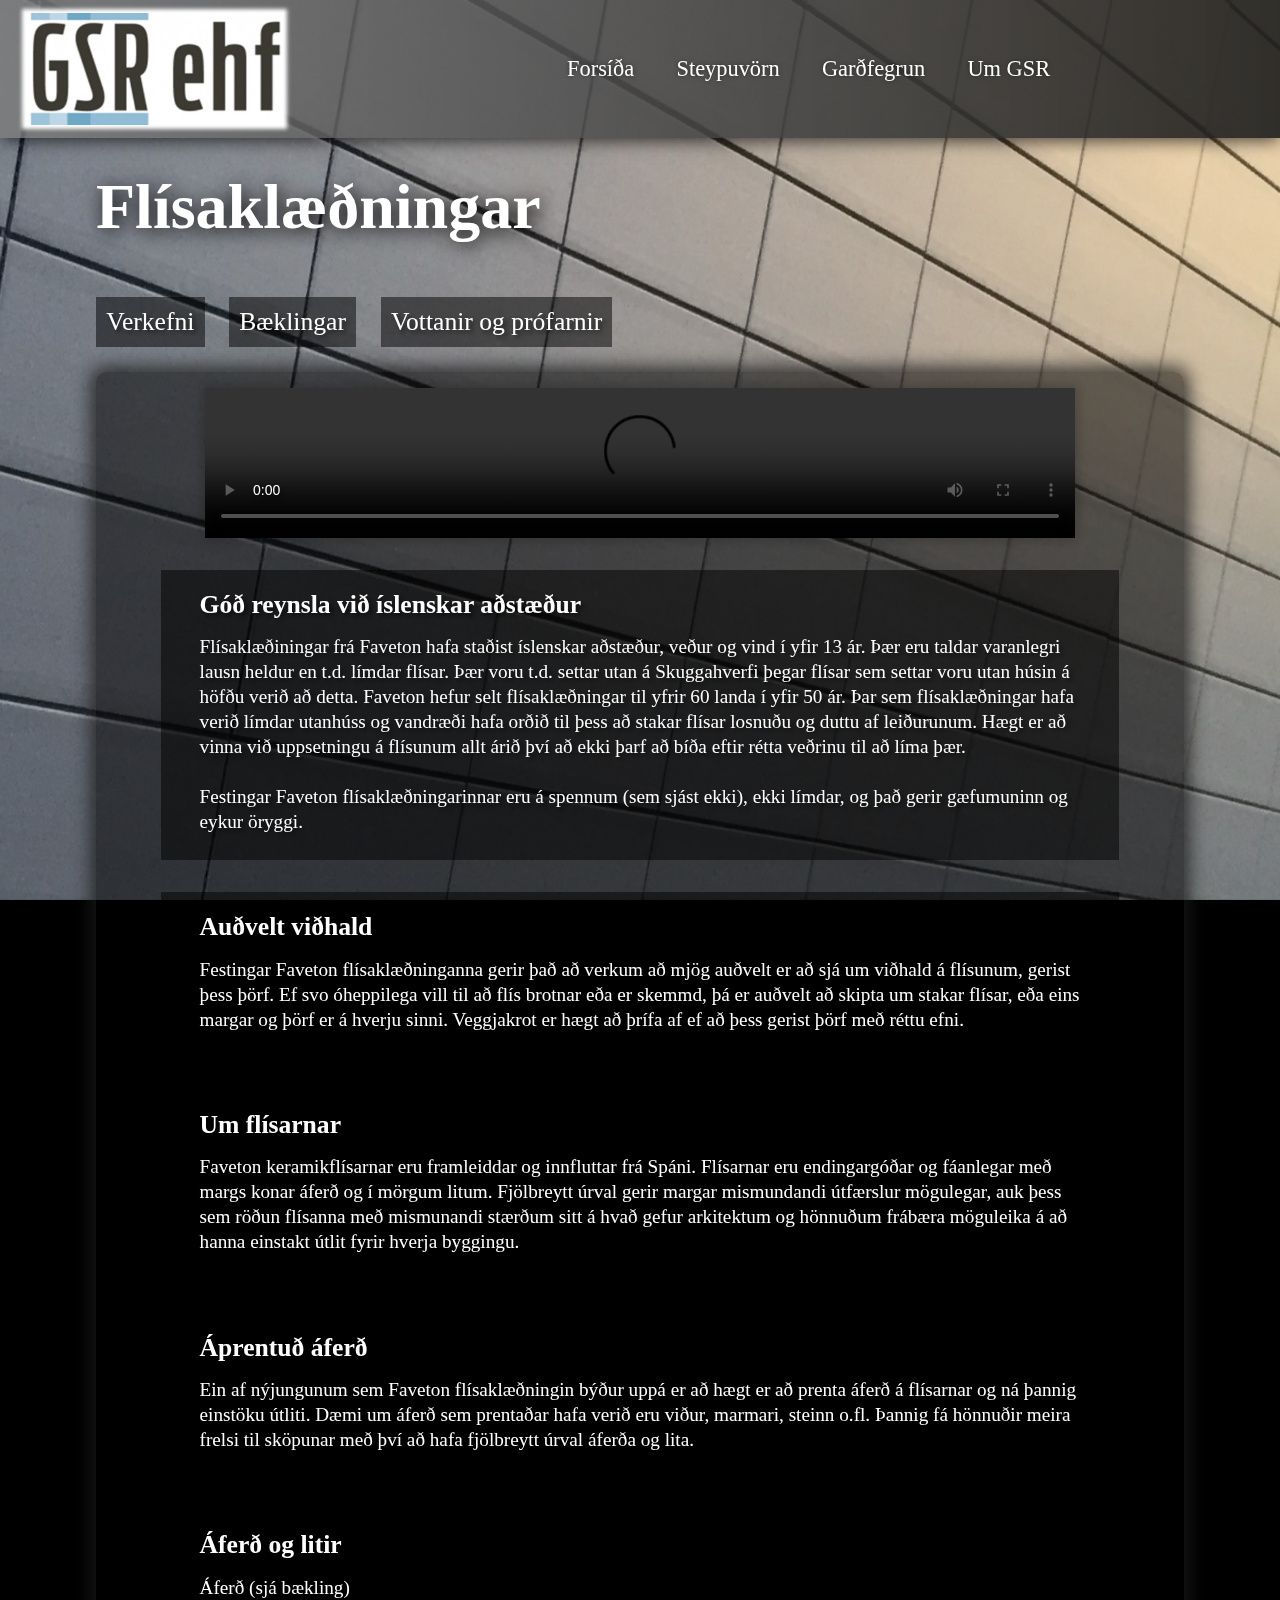
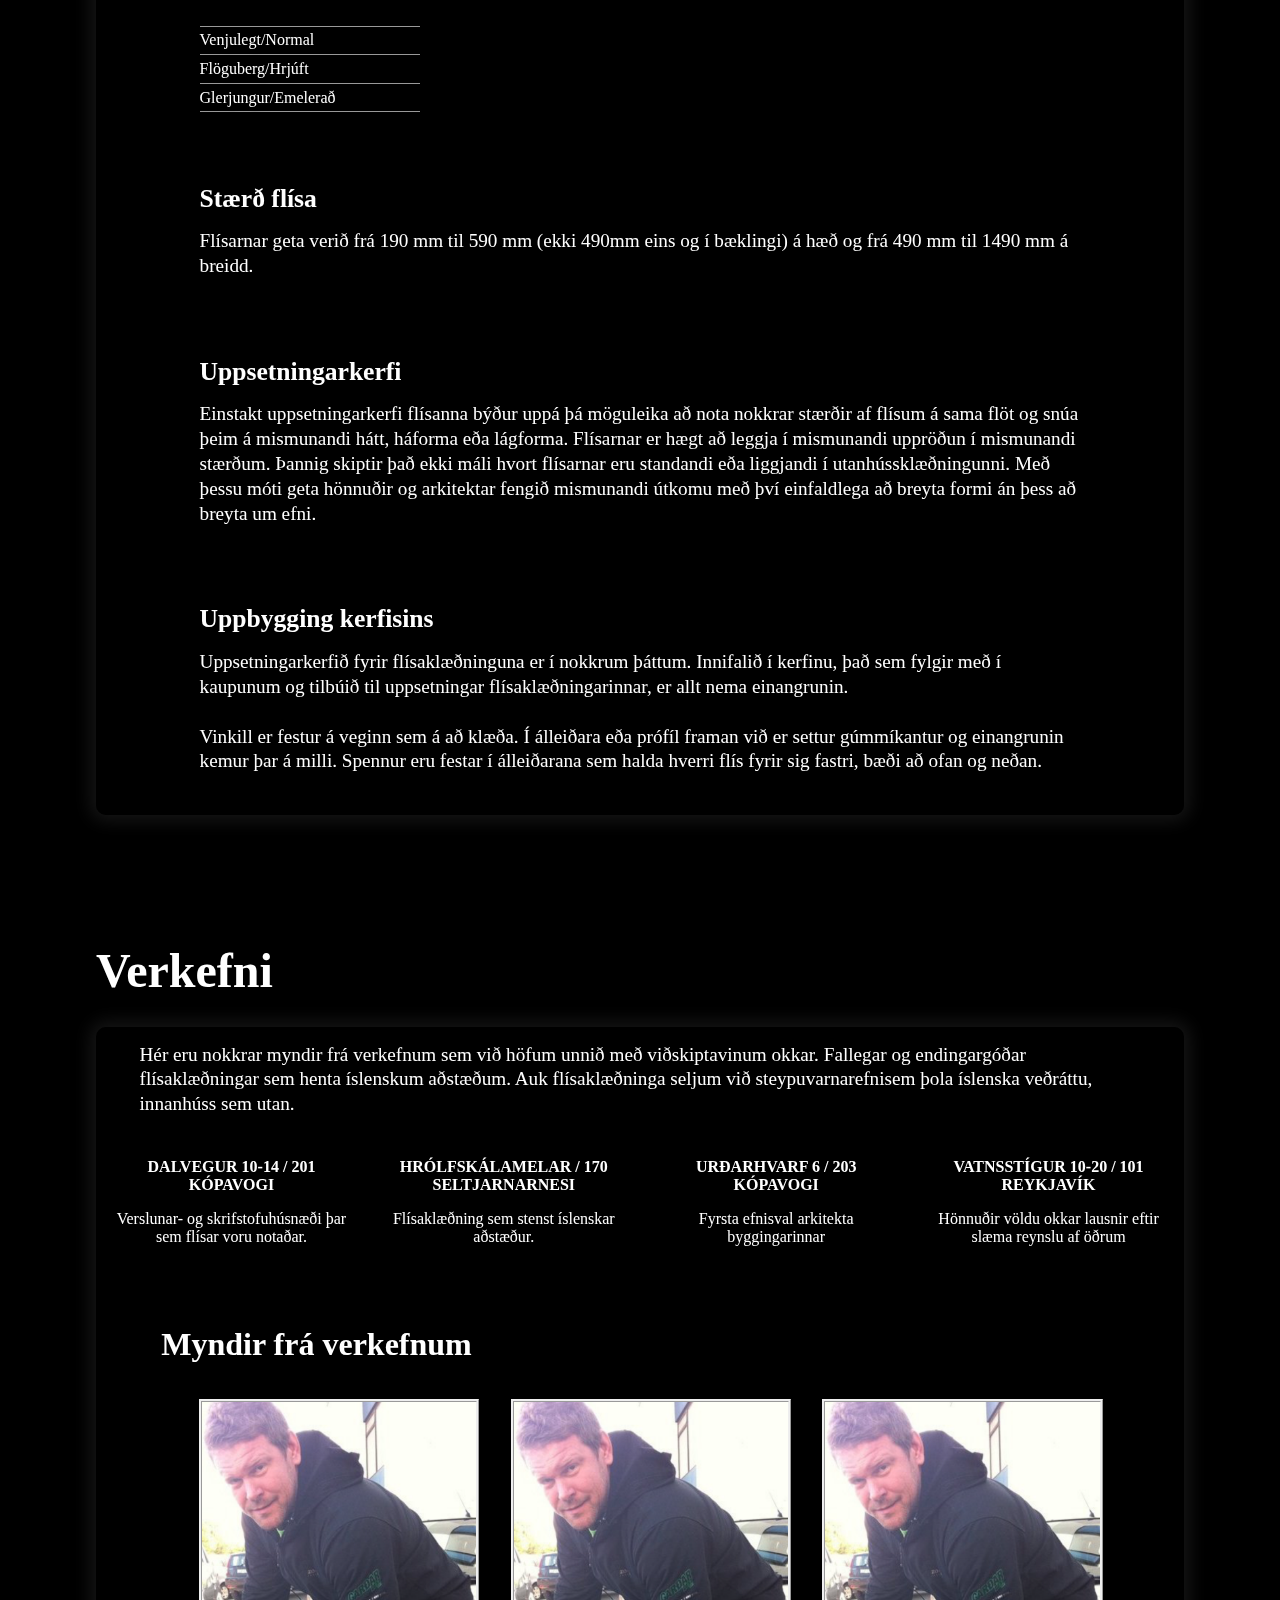
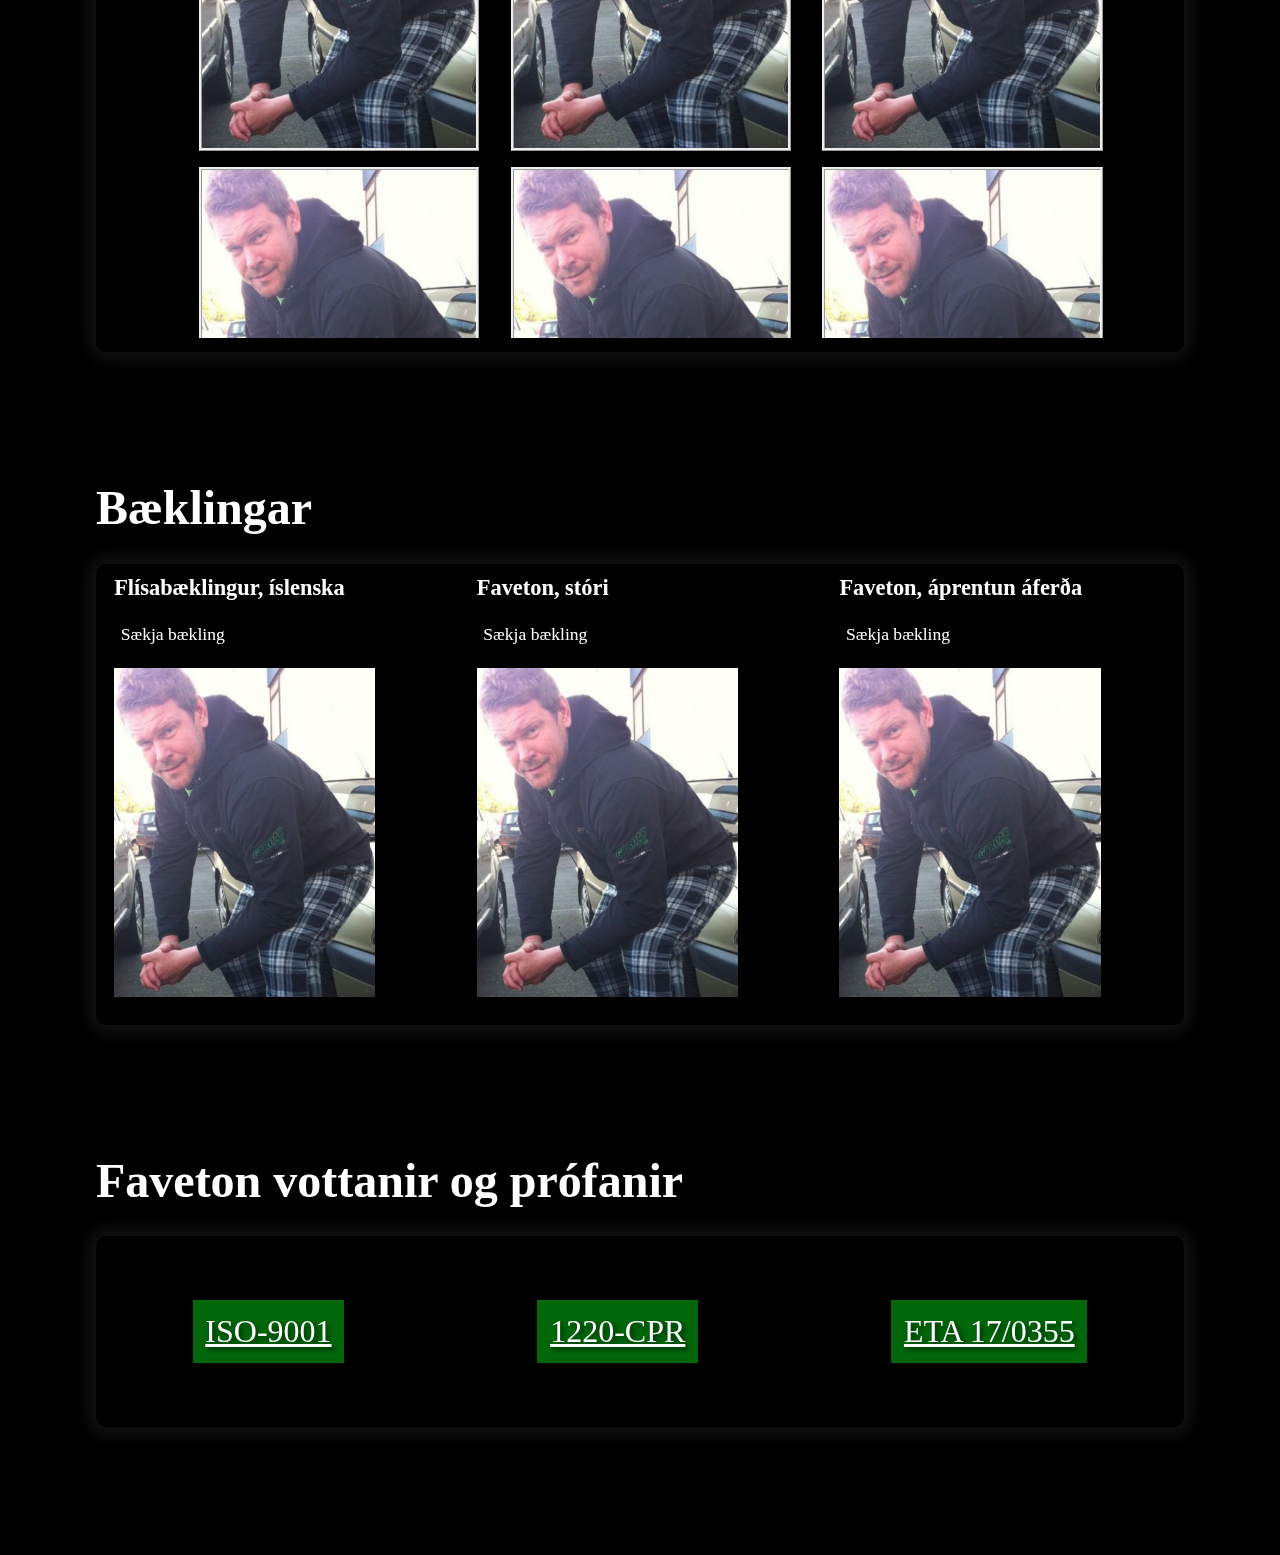
==== flisaklaedningar/index.html @ 6b1916c2 "síða-v0.95" ====
<!DOCTYPE html>
<html lang="en">
  <head>
    <meta charset="UTF-8">
    <meta http-equiv="X-UA-Compatible" content="IE=edge">
    <meta name="viewport" content="width=device-width, initial-scale=1.0">
    <title>Flísaklæðningar</title>
    <link rel="stylesheet" href="/indexstyle.css" type="text/css" />
    <link rel="stylesheet" href="/flisaklaedningar/flisaklaedningarstyle.css" type="text/css" />
  </head>
  <body>
    <img id="bakgrunnur" src="/myndir/flísaklæðning-bakgrunnur.jpg" alt=""/>
    <section id="efristika">
      <a href="/" id="myndahlekkur"><img src="/myndir/gsr-merki.jpg" id="gsrmerki" alt="gsr merki" /></a>
      <nav id="hlekkar">
        <a href="/" class="hlekkarforsíða">Forsíða</a>
        <a href="/steypuvorn" class="hlekkarforsíða">Steypuvörn</a>
        <a href="/gardfegrun" class="hlekkarforsíða">Garðfegrun</a>
        <a href="/umgsr" class="hlekkarforsíða">Um GSR</a>
      </nav>
    </section>
    <h1 class="aðalfyrirsögn">Flísaklæðningar</h1>
    <nav id="aðalhlekkar">
      <a href="#flísaklæðningar-verkefni-fyrirsögn" class="hlekkar">Verkefni</a>
      <a href="#flísaklæðningar-bæklingar-fyrirsögn" class="hlekkar">Bæklingar</a>
      <a href="#flísaklæðningar-vottanirogprófanir-fyrirsögn" class="hlekkar">Vottanir og prófarnir</a>
    </nav>
    <section id="flísaklæðningar-almennt" class="hluti">
        <video controls src="/myndir/WIN_20220330_12_47_52_Pro.mp4" alt="myndband" id="myndband-flísaklæðningar-almennt"></video>
        <div class="fyrirsögnogtexti">
          <h3 class="aukafyrirsögn">Góð reynsla við íslenskar aðstæður</h3>
          <p class="textar">Flísaklæðiningar frá Faveton hafa staðist íslenskar aðstæður, veður og vind í yfir 13 ár. Þær eru taldar varanlegri lausn heldur en t.d. límdar flísar. Þær voru t.d. settar utan á Skuggahverfi þegar flísar sem settar voru utan húsin á höfðu verið að detta. Faveton hefur selt flísaklæðningar til yfrir 60 landa í yfir 50 ár. Þar sem flísaklæðningar hafa verið límdar utanhúss og vandræði hafa orðið til þess að stakar flísar losnuðu og duttu af leiðurunum. Hægt er að vinna við uppsetningu á flísunum allt árið því að ekki þarf að bíða eftir rétta veðrinu til að líma þær.<br><br> Festingar Faveton flísaklæðningarinnar eru á spennum (sem sjást ekki), ekki límdar, og það gerir gæfumuninn og eykur
            öryggi.</p>
        </div>
        <div class="fyrirsögnogtexti">
          <h3 class="aukafyrirsögn">Auðvelt viðhald</h3>
          <p class="textar">Festingar Faveton flísaklæðninganna gerir það að verkum að mjög auðvelt er að sjá um viðhald á flísunum, gerist þess þörf. Ef svo óheppilega vill til að flís brotnar eða er skemmd, þá er auðvelt að skipta um stakar flísar, eða eins margar og þörf er á hverju sinni. Veggjakrot er hægt að þrífa af ef að þess gerist þörf með réttu efni.</p>
        </div>
        <div class="fyrirsögnogtexti">
          <h3 class="aukafyrirsögn">Um flísarnar</h3>
          <p class="textar">Faveton keramikflísarnar eru framleiddar og innfluttar frá Spáni. Flísarnar eru endingargóðar og fáanlegar með margs konar áferð og í mörgum litum. Fjölbreytt úrval gerir margar mismundandi útfærslur mögulegar, auk þess sem röðun flísanna með mismunandi stærðum sitt á hvað gefur arkitektum og hönnuðum frábæra möguleika á að hanna einstakt útlit fyrir hverja byggingu.</p>
        </div>
        <div class="fyrirsögnogtexti">
          <h3 class="aukafyrirsögn">Áprentuð áferð</h3>
          <p class="textar">Ein af nýjungunum sem Faveton flísaklæðningin býður uppá er að hægt er að prenta áferð á flísarnar og ná þannig einstöku útliti. Dæmi um áferð sem prentaðar hafa verið eru viður, marmari, steinn o.fl. Þannig fá hönnuðir meira frelsi til sköpunar með því að hafa fjölbreytt úrval áferða og lita.</p>
        </div>
        <div class="fyrirsögnogtexti">
          <h3 class="aukafyrirsögn">Áferð og litir</h3>
          <p class="textar">Áferð (sjá bækling)</p>
          <ul>
            <li>Venjulegt/Normal</li>
            <li>Flöguberg/Hrjúft</li>
            <li>Glerjungur/Emelerað</li>
          </ul>
        </div>
        <div class="fyrirsögnogtexti">
          <h3 class="aukafyrirsögn">Stærð flísa</h3>
          <p class="textar">Flísarnar geta verið frá 190 mm til 590 mm (ekki 490mm eins og í bæklingi) á hæð og frá 490 mm til 1490 mm á breidd.</p>
        </div>
        <div class="fyrirsögnogtexti">
          <h3 class="aukafyrirsögn">Uppsetningarkerfi</h3>
          <p class="textar">Einstakt uppsetningarkerfi flísanna býður uppá þá möguleika að nota nokkrar stærðir af flísum á sama flöt og snúa þeim á mismunandi hátt, háforma eða lágforma. Flísarnar er hægt að leggja í mismunandi uppröðun í mismunandi stærðum. Þannig skiptir það ekki máli hvort flísarnar eru standandi eða liggjandi í utanhússklæðningunni. Með þessu móti geta hönnuðir og arkitektar fengið mismunandi útkomu með því einfaldlega að breyta formi án þess að breyta um efni.</p>
        </div>
        <div class="fyrirsögnogtexti">
          <h3 class="aukafyrirsögn">Uppbygging kerfisins</h3>
          <p class="textar">Uppsetningarkerfið fyrir flísaklæðninguna er í nokkrum þáttum. Innifalið í kerfinu, það sem fylgir með í kaupunum og tilbúið til uppsetningar flísaklæðningarinnar, er allt nema einangrunin.
            <br><br>
            Vinkill er festur á veginn sem á að klæða. Í álleiðara eða prófíl framan við er settur gúmmíkantur og einangrunin kemur þar á milli. Spennur eru festar í álleiðarana sem halda hverri flís fyrir sig fastri, bæði að ofan og neðan.</p>
        </div>
            
          </section>
          <h2 class="fyrirsögnhluta" id="flísaklæðningar-verkefni-fyrirsögn">Verkefni</h2>
          <section id="flísaklæðningar-verkefni" class="hluti">
            <p class="textar">Hér eru nokkrar myndir frá verkefnum sem við höfum unnið með viðskiptavinum okkar. Fallegar og endingargóðar flísaklæðningar sem henta íslenskum aðstæðum. Auk flísaklæðninga seljum við steypuvarnarefnisem þola íslenska veðráttu, innanhúss sem utan.</p>
            <div id="listiyfirverkefni">
              <div class="eittverkefni">
                <img src="/myndir/steypuvorn_forsida.jpg" class="eittverkefni-mynd ítanleg" alt=""/>
                <h4 class="eittverkefni-nafn">DALVEGUR 10-14 / 201 KÓPAVOGI</h4>
                <p class="eittverkefni-texti">Verslunar- og skrifstofuhúsnæði þar sem flísar voru notaðar.</p>
              </div>
              <div class="eittverkefni">
                <img src="/myndir/steypuvorn_forsida.jpg" class="eittverkefni-mynd ítanleg" alt="" />
                <h4 class="eittverkefni-nafn">HRÓLFSKÁLAMELAR / 170 SELTJARNARNESI</h4>
                <p class="eittverkefni-texti">Flísaklæðning sem stenst íslenskar aðstæður.</p>
              </div>
              <div class="eittverkefni">
                <img src="/myndir/steypuvorn_forsida.jpg" class="eittverkefni-mynd ítanleg" alt="" />
                <h4 class="eittverkefni-nafn">URÐARHVARF 6 / 203 KÓPAVOGI</h4>
                <p class="eittverkefni-texti">Fyrsta efnisval arkitekta byggingarinnar</p>
              </div>
              <div class="eittverkefni">
                <img src="/myndir/steypuvorn_forsida.jpg" class="eittverkefni-mynd ítanleg" alt="" />
                <h4 class="eittverkefni-nafn">VATNSSTÍGUR 10-20 / 101 REYKJAVÍK</h4>
                <p class="eittverkefni-texti">Hönnuðir völdu okkar lausnir eftir slæma reynslu af öðrum</p>
              </div>
      </div>
    </div>
    <h3 id="verkefni-myndir-fyrirsögn">Myndir frá verkefnum</h3>
    <div id="verkefni-myndir">
      <img class="verkefni-myndir-mynd ítanleg" src="/myndir/baddiboi.png" alt=""/>
      <img class="verkefni-myndir-mynd ítanleg" src="/myndir/baddiboi.png" alt="" />
      <img class="verkefni-myndir-mynd ítanleg" src="/myndir/baddiboi.png" alt="" />
      <img class="verkefni-myndir-mynd ítanleg" src="/myndir/baddiboi.png" alt="" />
      <img class="verkefni-myndir-mynd ítanleg" src="/myndir/baddiboi.png" alt="" />
      <img class="verkefni-myndir-mynd ítanleg" src="/myndir/baddiboi.png" alt="" />
      <img class="verkefni-myndir-mynd ítanleg" src="/myndir/baddiboi.png" alt="" />
      <img class="verkefni-myndir-mynd ítanleg" src="/myndir/baddiboi.png" alt="" />
      <img class="verkefni-myndir-mynd ítanleg" src="/myndir/baddiboi.png" alt="" />
      <img class="verkefni-myndir-mynd ítanleg" src="/myndir/baddiboi.png" alt="" />
      <img class="verkefni-myndir-mynd ítanleg" src="/myndir/baddiboi.png" alt="" />
      <img class="verkefni-myndir-mynd ítanleg" src="/myndir/baddiboi.png" alt="" />
      <img class="verkefni-myndir-mynd ítanleg" src="/myndir/baddiboi.png" alt="" />
      <img class="verkefni-myndir-mynd ítanleg" src="/myndir/baddiboi.png" alt="" />
      <img class="verkefni-myndir-mynd ítanleg" src="/myndir/baddiboi.png" alt="" />
    </div>
  </section>
  <h2 class="fyrirsögnhluta" id="flísaklæðningar-bæklingar-fyrirsögn">Bæklingar</h2>
  <section id="bæklingar" class="hluti">
      <div class="bæklingur">
        <h5 class="bæklingur-fyrirsögn">Flísabæklingur, íslenska</h5>
        <a class="bæklingur-hlekkur" href="/pdfskjol/GSR_Baeklingur_Flisaklaedning_islenska.pdf">Sækja bækling</a>
        <img class="bæklingur-mynd" src="/myndir/baddiboi.png" alt=""/>
      </div>
      <div class="bæklingur">
        <h5 class="bæklingur-fyrirsögn">Faveton, stóri</h5>
        <a class="bæklingur-hlekkur" href="/pdfskjol/GSR_Baeklingur_FAVETON_stori.pdf">Sækja bækling</a>
        <img class="bæklingur-mynd" src="/myndir/baddiboi.png" alt="" />
      </div>
      <div class="bæklingur">
        <h5 class="bæklingur-fyrirsögn">Faveton, áprentun áferða</h5>
        <a class="bæklingur-hlekkur" href="/pdfskjol/GSR_Baeklingur_FAVETON_aprentunaferda.pdf">Sækja bækling</a>
        <img class="bæklingur-mynd" src="/myndir/baddiboi.png" alt="" />
      </div>
  </section>
  <h3 class="fyrirsögnhluta" id="flísaklæðningar-vottanirogprófanir-fyrirsögn">Faveton vottanir og prófanir</h3>
  <section id="flísaklæðningar-vottanirogprófanir" class="hluti">
    <a class="flísaklæðningar-vottanirogprófanir-hlekkur" href="/pdfskjol/Faveton-vottanirogprofanir-ISO-9001.pdf">ISO-9001</a>
    <a class="flísaklæðningar-vottanirogprófanir-hlekkur" href="/pdfskjol/Faveton-vottanirogprofanir-1220-CPR.pdf">1220-CPR</a>
    <a class="flísaklæðningar-vottanirogprófanir-hlekkur" href="/pdfskjol/Faveton-vottanirogprofanir-ETA17-0355.pdf">ETA 17/0355</a>
  </section>
  <div id="modal">
    <img src="/myndir/baddiboi.png" id="modalmynd" alt=""/>
    <div id="lokamodal">X</div>
  </div>
  <script src="/opnamynd.js"></script>
</body>
</html>
---- indexstyle.css ----
* {
  margin: 0;
  padding: 0;
  box-sizing: border-box;
  font-family: Georgia, 'Times New Roman', Times, serif;
  color: white;
  text-shadow: 3px 3px 5px rgba(0, 0, 0, 0.6);
  font-size: calc(100vw/80);
}

::-webkit-scrollbar {
  width: 7px;
}

::-webkit-scrollbar-track {
  background-color: rgba(132, 132, 132, 0);
}

::-webkit-scrollbar-thumb {
  background-color: rgba(86, 86, 86, 0.8);
  border-radius: 4px;
  /* box-shadow: 0px 0px 10px 3px black; */
  /* border: 1px solid black; */
}

::-webkit-scrollbar-thumb:hover {
  background-color: rgba(143, 143, 143, 0.8);
}

body {
  display: flex;
  flex-direction: column;
  align-items: center;
  background-color: black;
}

a {
  text-decoration: none;
}

ul {
  list-style: none;
  width: 23%;
  font-size: 1.2em;
  margin: 0.5em 0 1em 4%;
}

ul:last-of-type {
  border-bottom: 1px rgba(255,255,255,0.6) solid;
}

li {
  border-top: 1px rgba(255, 255, 255, 0.6) solid;
  padding: 0.3em 0;
}

.fyrirsögnhluta {
  font-size: 3em;
  align-self: flex-start;
  margin: 0 0 0.6em 7.5%;
}

/* hafa búblu utan um kvern kafla, þ.e.a.s. að undir kverjum kafla er aðeins annar litur en bakgrunnur body, svona kassi með mjúk horn */

#efristika {
  display: flex;
  position: relative;
  top: 0;
  left: 0;
  width: 100%;
  /* height: calc(100vw/100vh * 4px); */
  height: fit-content;
  box-shadow: 0px 3px 17px -1px rgba(0,0,0,0.75);
  justify-content: space-between;
  align-items: center;
  background-image: linear-gradient(to right, rgba(122, 122, 122, 0.8), rgba(28, 28, 28, 0.9));
}

.efristika-forsíða {
  background-image: linear-gradient(to right, rgba(255, 255, 255, 1), rgba(28, 28, 28, 0.7))
}

.hlekkar {
  background-color: rgba(0, 0, 0, 0.5);
  font-size: 1.6em;
  margin-right: 2%;
  padding: 1%;
  transition-duration: 0.4s;
}

.hlekkar:hover {
  background-color: rgba(0, 0, 0, 0.7);
}

#myndahlekkur {
  height: 96%;
  margin: 1% 0 1% 2%;
  display: flex;
  align-items: center;
}

#gsrmerki {
  height: 7em;
  box-shadow: 0 0 4px 4px white;
}


#hlekkar {
  margin-right: 4%;
  width: 55%;
  display: flex;
}

.hlekkarforsíða {
  margin-left: 6%;
  font-size: 1.4em;
  cursor: pointer;
  transition-duration: 0.4s;
  color: white;
  text-shadow: 0px 0px 4px rgba(0, 0, 0, 0.5);
}

@media screen and (max-width: 900px) {
  * {
    font-size: calc(1.2 * 100vw/80);
  }
  
  #gsrmerki {
    height: 9em;
  }

  #hlekkar {
    width: 65%;
  }

  .hlekkarforsíða {
    font-size: 1.4em;
  }
}

@media screen and (max-width: 500px) {
  #hlekkar {
    flex-direction: column;
    margin: 1em 0 1em 20%;
    
  }

  .hlekkarforsíða {
    font-size: 2em;
    margin: 0.2em 0;
  }
}

.hlekkarforsíða:hover {
  text-decoration: underline;
}

.hlekkarforsíða:active {
  color: white;
}

#myndabandskassi {
  width: 100%;
}

video {
  width: 100%;
  margin-bottom: 0;
  border: none;
  margin-bottom: -4px;
  z-index: -10;
}

#textakassi-myndband {
  position: absolute;
  top: 50%;
  left: 30%;
  width: 40%;
  text-align: center;
  z-index: 300;
  color: white;
  text-shadow: 1px 1px black;
}

#fyrirsögn-myndband {
  font-size: 7em;
}

#lesmál-myndband {
  font-size: 3em;
}

.forsíðuhlutar {
  width: 100%;
  height: 80vh;
  display: flex;
}

.myndirforsíðuhluta {
  width: 50%;
  height: 100%;
}

.forsíðuhluti-textakassi {
  width: 50%;
  height: 100%;
  /* display: flex;
  flex-direction:column;
  align-items: center;
  justify-content: center; */
  background-repeat: no-repeat;
  background-size: cover;
  -webkit-background-size: cover;
  -moz-background-size: cover;
  -o-background-size: cover;
  transition-duration: 0.4s;
}

.forsíðuhluti-textakassi-hægri:hover {
  transform: scale(1.04);
  margin-left: -1%;
}

.forsíðuhluti-textakassi-vinstri:hover {
  transform: scale(1.04);
}

.forsíðuhluti-yfirmynd {
  width: 100%;
  height: 100%;
  display: flex;
  flex-direction:column;
  align-items: center;
  justify-content: center;
  background-color: rgba(40, 40, 40, 0.85);
}

#flísatextakassi {
  background-image: url(/myndir/flisarklaedning_forsida.jpg);
  /* background-image: url(/myndir/101_RVK_Vatnsstigur42.jpg); */
}

#steyputextakassi {
  /* background-image: url(/myndir/steypubakgrunnurnr2.jpg); */
  background-image: url(/myndir/steypuvorn_forsida.jpg);
}

#skrautsteinatextakassi {
  /* background-image: url(/myndir/skrautsteinabakgrunnur.jpg); */
  background-image: url(/myndir/skrautmol_forsida.jpg);
}

#jarðvegsgrindurtextakassi {
  /* background-image: url(/myndir/svarturbakgrunnur.jpg); */
  background-image: url(/myndir/jardvegsgrindur_forsida.jpg);
}

.forsíðuhluti-fyrirsögn {
  font-size: 3em;
  margin-bottom: 0.2em;
  color: white;
  text-shadow: 1px 1px black;
}

hr {
  width: 50%;
  border: none;
  box-shadow: 0px 0px 7px 0.7px rgb(255, 255, 255);
}

.forsíðuhluti-lesmál {
  width: 70%;
  margin-top: 1em;
  font-size: 1.4em;
  text-align: center;
  color: white;
  text-shadow: 1px 1px black;
}

footer {
  height: 20vh;
  width: 100%;
  background-image: linear-gradient(to right, rgba(37, 37, 37, 0.4), rgba(132, 131, 131, 0.8));
  display: flex;
  align-items: center;
}

#hafasamband {
  margin-left: 10%;
  color: white;
  font-size: 1.2em;
  text-shadow: 0 0 4px rgba(0,0,0,0.6);
}

.hluti {
  width: 85%;
  /* background-image: url(/myndir/mjögheillsteypubakgrunnur.jpg);
  background-repeat: no-repeat;
  background-size: cover; */
  background-color: rgba(0, 0, 0, 0.5);
  box-shadow: 0px 0px 17px 6px rgba(28, 28, 28, 0.75);
  border-radius: 10px;
  display: flex;
  flex-direction: column;
  margin-bottom: 8em;
}


.aukafyrirsögn {
  margin: 0.8em 4% 0.2em 4%;
  font-size: 1.6em;
}

.textar {
  margin: 0.8em 4% 1.3em 4%;
  font-size: 1.2em;
  line-height: 1.3em;
}

.fyrirsögnogtexti {
  background-color: rgba(0, 0, 0, 0.5);
  margin: 1em 6%;
}

.aðalfyrirsögn {
  align-self: flex-start;
  margin: 0.5em 0 0.5em 7.5%;
  font-size: 4em;
  text-shadow: 3px 3px 20px rgba(0, 0, 0, 1);
}

#bakgrunnur {
  position: fixed;
  top: 0;
  left: 0;
  width: 100vw;
  min-height: 100vh;
  z-index: -5;
}

#aðalhlekkar {
  align-self: flex-start;
  margin: 2em 0 1em 7.5%;
  width: 80%;
  height: 3em;
}

#bæklingar {
  flex-direction: row;
  justify-content: space-around;
  flex-wrap: wrap;
}

.bæklingur {
  width: 30%;
  margin: 0 0.5%; 
}

.bæklingur-fyrirsögn {
  font-size: 1.4em;
  margin: 0.5em 0 1.0em 0;
}

@media screen and (max-width: 900px) {
  .bæklingur {
    width: 30%;
  }
  
  .bæklingur-fyrirsögn {
    font-size: 1.2em;
  }


}

.bæklingur-hlekkur {
  background-color: rgba(0, 0, 0, 0.3);
  padding: 2%;
  margin: 3em 0;
  font-size: 1.1em;
  transition-duration: 0.4s;
}

.bæklingur-hlekkur:hover {
  transform: scale(1.1);
  background-color: rgba(0, 0, 0, 0.6);
}

.bæklingur-mynd {
  width: 80%;
  margin: 1.5em 0;
}

#listiyfirverkefni {
  display: flex;
  justify-content: space-between;
  margin-bottom: 4em;
}

.eittverkefni {
  width: 24.9%;
  display: flex;
  flex-direction: column;
  align-items: center;
  background-color: rgba(0, 0, 0, 0.5);
}

.eittverkefni3 {
  width: 33.2%;
  display: flex;
  flex-direction: column;
  align-items: center;
  background-color: rgba(0, 0, 0, 0.5);
}

.eittverkefni-mynd {
  width: 100%;
  transition-duration: 0.4s;
}

.eittverkefni-mynd:hover {
  transform: scale(1.1);
  cursor: pointer;
}

.eittverkefni-nafn {
  text-align: center;
  width: 90%;
  margin: 1em 0;
}

.eittverkefni-texti {
  text-align: center;
  width: 90%;
  margin-bottom: 1em;
}

#verkefni-myndir-fyrirsögn {
  font-size: 2em;
  margin-left: 6%;
}

#verkefni-myndir {
  background-color: rgba(0, 0, 0, 0.5);
  height: 35em;
  width: 90%;
  margin: 0.9em 6%;
  padding: 2%;
  overflow-y: scroll;
  overflow-x: hidden;
  display: flex;
  flex-wrap: wrap;
  justify-content: space-around;
}

.verkefni-myndir-mynd {
  width: 30%;
  margin-bottom: 1em;
  border: ridge;
}

.verkefni-myndir-mynd:hover {
  cursor: pointer;
}

#modal {
  visibility:hidden;
  position: fixed;
  top: 0;
  left: 0;
  height: 100vh;
  width: 100vw;
  display: flex;
  justify-content: center;
  align-items: center;
  background-color: rgba(0, 0, 0, 0.7);
  z-index: 99;
}

#modalmynd {
  max-width: 90%;
  max-height: 90%;
}

#lokamodal {
  position:absolute;
  top: 0.5em;
  right: 1em;
  background-color: red;
  padding: 1%;
  font-size: 1.4em;
  cursor: pointer;
}

@media screen and (max-width: 650px) {
  #lokamodal {
    font-size: 2em;
  }
}
---- flisaklaedningar/flisaklaedningarstyle.css ----
#myndband-flísaklæðningar-almennt {
  width: 80%;
  z-index: 2;
  align-self: center;
  margin: 1em 0;
  box-shadow: 0px 0px 10px 3px rgba(0, 0, 0, 0.2);
}

#flísaklæðningar-vottanirogprófanir {
  display: flex;
  flex-direction: row;
  justify-content: space-around;
}

.flísaklæðningar-vottanirogprófanir-hlekkur {
  background-color: rgba(3, 172, 19, 0.6);
  font-size: 2em;
  padding: 0.4em;
  margin: 2em 0;
  text-decoration: underline;
}

.flísaklæðningar-vottanirogprófanir-hlekkur:hover {
  background-color: rgba(3, 172, 19, 0.9);
}
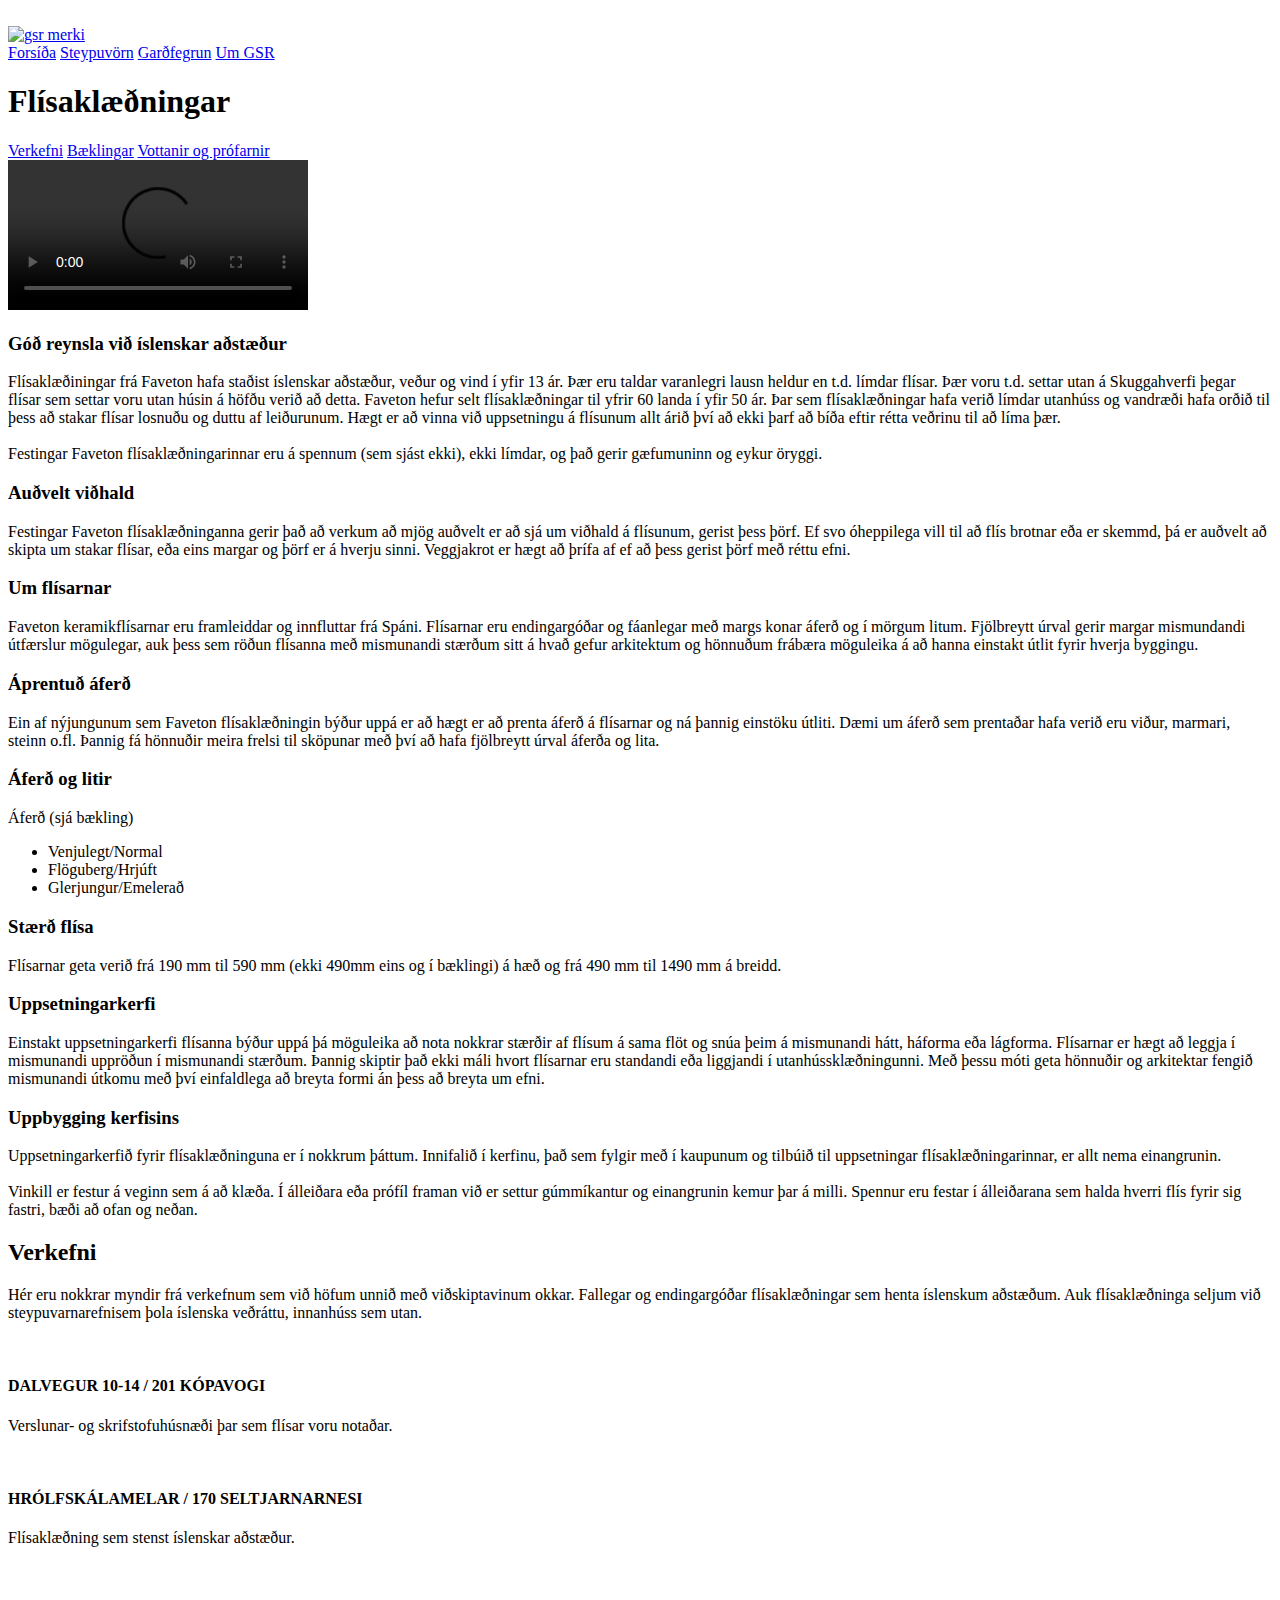
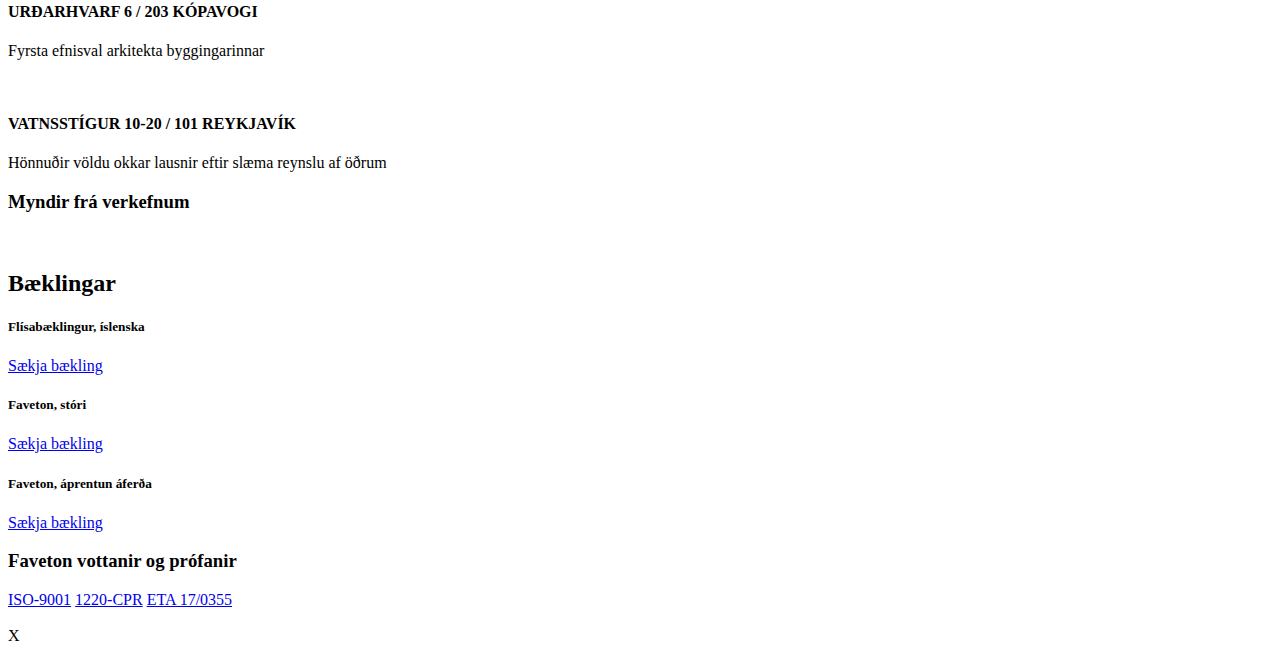
==== commit 3b51eb90: "Update index.html" ====
--- a/flisaklaedningar/index.html
+++ b/flisaklaedningar/index.html
@@ -5,18 +5,18 @@
     <meta http-equiv="X-UA-Compatible" content="IE=edge">
     <meta name="viewport" content="width=device-width, initial-scale=1.0">
     <title>Flísaklæðningar</title>
-    <link rel="stylesheet" href="/indexstyle.css" type="text/css" />
-    <link rel="stylesheet" href="/flisaklaedningar/flisaklaedningarstyle.css" type="text/css" />
+    <link rel="stylesheet" href="/gsr/indexstyle.css" type="text/css" />
+    <link rel="stylesheet" href="/gsr/flisaklaedningar/flisaklaedningarstyle.css" type="text/css" />
   </head>
   <body>
-    <img id="bakgrunnur" src="/myndir/flísaklæðning-bakgrunnur.jpg" alt=""/>
+    <img id="bakgrunnur" src="/gsr/myndir/flísaklæðning-bakgrunnur.jpg" alt=""/>
     <section id="efristika">
-      <a href="/" id="myndahlekkur"><img src="/myndir/gsr-merki.jpg" id="gsrmerki" alt="gsr merki" /></a>
+      <a href="/" id="myndahlekkur"><img src="/gsr/myndir/gsr-merki.jpg" id="gsrmerki" alt="gsr merki" /></a>
       <nav id="hlekkar">
-        <a href="/" class="hlekkarforsíða">Forsíða</a>
-        <a href="/steypuvorn" class="hlekkarforsíða">Steypuvörn</a>
-        <a href="/gardfegrun" class="hlekkarforsíða">Garðfegrun</a>
-        <a href="/umgsr" class="hlekkarforsíða">Um GSR</a>
+        <a href="/gsr" class="hlekkarforsíða">Forsíða</a>
+        <a href="/gsr/steypuvorn" class="hlekkarforsíða">Steypuvörn</a>
+        <a href="/gsr/gardfegrun" class="hlekkarforsíða">Garðfegrun</a>
+        <a href="/gsr/umgsr" class="hlekkarforsíða">Um GSR</a>
       </nav>
     </section>
     <h1 class="aðalfyrirsögn">Flísaklæðningar</h1>
@@ -26,7 +26,7 @@
       <a href="#flísaklæðningar-vottanirogprófanir-fyrirsögn" class="hlekkar">Vottanir og prófarnir</a>
     </nav>
     <section id="flísaklæðningar-almennt" class="hluti">
-        <video controls src="/myndir/WIN_20220330_12_47_52_Pro.mp4" alt="myndband" id="myndband-flísaklæðningar-almennt"></video>
+        <video controls src="/gsr/myndir/WIN_20220330_12_47_52_Pro.mp4" alt="myndband" id="myndband-flísaklæðningar-almennt"></video>
         <div class="fyrirsögnogtexti">
           <h3 class="aukafyrirsögn">Góð reynsla við íslenskar aðstæður</h3>
           <p class="textar">Flísaklæðiningar frá Faveton hafa staðist íslenskar aðstæður, veður og vind í yfir 13 ár. Þær eru taldar varanlegri lausn heldur en t.d. límdar flísar. Þær voru t.d. settar utan á Skuggahverfi þegar flísar sem settar voru utan húsin á höfðu verið að detta. Faveton hefur selt flísaklæðningar til yfrir 60 landa í yfir 50 ár. Þar sem flísaklæðningar hafa verið límdar utanhúss og vandræði hafa orðið til þess að stakar flísar losnuðu og duttu af leiðurunum. Hægt er að vinna við uppsetningu á flísunum allt árið því að ekki þarf að bíða eftir rétta veðrinu til að líma þær.<br><br> Festingar Faveton flísaklæðningarinnar eru á spennum (sem sjást ekki), ekki límdar, og það gerir gæfumuninn og eykur
@@ -74,22 +74,22 @@
             <p class="textar">Hér eru nokkrar myndir frá verkefnum sem við höfum unnið með viðskiptavinum okkar. Fallegar og endingargóðar flísaklæðningar sem henta íslenskum aðstæðum. Auk flísaklæðninga seljum við steypuvarnarefnisem þola íslenska veðráttu, innanhúss sem utan.</p>
             <div id="listiyfirverkefni">
               <div class="eittverkefni">
-                <img src="/myndir/steypuvorn_forsida.jpg" class="eittverkefni-mynd ítanleg" alt=""/>
+                <img src="/gsr/myndir/steypuvorn_forsida.jpg" class="eittverkefni-mynd ítanleg" alt=""/>
                 <h4 class="eittverkefni-nafn">DALVEGUR 10-14 / 201 KÓPAVOGI</h4>
                 <p class="eittverkefni-texti">Verslunar- og skrifstofuhúsnæði þar sem flísar voru notaðar.</p>
               </div>
               <div class="eittverkefni">
-                <img src="/myndir/steypuvorn_forsida.jpg" class="eittverkefni-mynd ítanleg" alt="" />
+                <img src="/gsr/myndir/steypuvorn_forsida.jpg" class="eittverkefni-mynd ítanleg" alt="" />
                 <h4 class="eittverkefni-nafn">HRÓLFSKÁLAMELAR / 170 SELTJARNARNESI</h4>
                 <p class="eittverkefni-texti">Flísaklæðning sem stenst íslenskar aðstæður.</p>
               </div>
               <div class="eittverkefni">
-                <img src="/myndir/steypuvorn_forsida.jpg" class="eittverkefni-mynd ítanleg" alt="" />
+                <img src="/gsr/myndir/steypuvorn_forsida.jpg" class="eittverkefni-mynd ítanleg" alt="" />
                 <h4 class="eittverkefni-nafn">URÐARHVARF 6 / 203 KÓPAVOGI</h4>
                 <p class="eittverkefni-texti">Fyrsta efnisval arkitekta byggingarinnar</p>
               </div>
               <div class="eittverkefni">
-                <img src="/myndir/steypuvorn_forsida.jpg" class="eittverkefni-mynd ítanleg" alt="" />
+                <img src="/gsr/myndir/steypuvorn_forsida.jpg" class="eittverkefni-mynd ítanleg" alt="" />
                 <h4 class="eittverkefni-nafn">VATNSSTÍGUR 10-20 / 101 REYKJAVÍK</h4>
                 <p class="eittverkefni-texti">Hönnuðir völdu okkar lausnir eftir slæma reynslu af öðrum</p>
               </div>
@@ -97,51 +97,51 @@
     </div>
     <h3 id="verkefni-myndir-fyrirsögn">Myndir frá verkefnum</h3>
     <div id="verkefni-myndir">
-      <img class="verkefni-myndir-mynd ítanleg" src="/myndir/baddiboi.png" alt=""/>
-      <img class="verkefni-myndir-mynd ítanleg" src="/myndir/baddiboi.png" alt="" />
-      <img class="verkefni-myndir-mynd ítanleg" src="/myndir/baddiboi.png" alt="" />
-      <img class="verkefni-myndir-mynd ítanleg" src="/myndir/baddiboi.png" alt="" />
-      <img class="verkefni-myndir-mynd ítanleg" src="/myndir/baddiboi.png" alt="" />
-      <img class="verkefni-myndir-mynd ítanleg" src="/myndir/baddiboi.png" alt="" />
-      <img class="verkefni-myndir-mynd ítanleg" src="/myndir/baddiboi.png" alt="" />
-      <img class="verkefni-myndir-mynd ítanleg" src="/myndir/baddiboi.png" alt="" />
-      <img class="verkefni-myndir-mynd ítanleg" src="/myndir/baddiboi.png" alt="" />
-      <img class="verkefni-myndir-mynd ítanleg" src="/myndir/baddiboi.png" alt="" />
-      <img class="verkefni-myndir-mynd ítanleg" src="/myndir/baddiboi.png" alt="" />
-      <img class="verkefni-myndir-mynd ítanleg" src="/myndir/baddiboi.png" alt="" />
-      <img class="verkefni-myndir-mynd ítanleg" src="/myndir/baddiboi.png" alt="" />
-      <img class="verkefni-myndir-mynd ítanleg" src="/myndir/baddiboi.png" alt="" />
-      <img class="verkefni-myndir-mynd ítanleg" src="/myndir/baddiboi.png" alt="" />
+      <img class="verkefni-myndir-mynd ítanleg" src="/gsr/myndir/baddiboi.png" alt=""/>
+      <img class="verkefni-myndir-mynd ítanleg" src="/gsr/myndir/baddiboi.png" alt="" />
+      <img class="verkefni-myndir-mynd ítanleg" src="/gsr/myndir/baddiboi.png" alt="" />
+      <img class="verkefni-myndir-mynd ítanleg" src="/gsr/myndir/baddiboi.png" alt="" />
+      <img class="verkefni-myndir-mynd ítanleg" src="/gsr/myndir/baddiboi.png" alt="" />
+      <img class="verkefni-myndir-mynd ítanleg" src="/gsr/myndir/baddiboi.png" alt="" />
+      <img class="verkefni-myndir-mynd ítanleg" src="/gsr/myndir/baddiboi.png" alt="" />
+      <img class="verkefni-myndir-mynd ítanleg" src="/gsr/myndir/baddiboi.png" alt="" />
+      <img class="verkefni-myndir-mynd ítanleg" src="/gsr/myndir/baddiboi.png" alt="" />
+      <img class="verkefni-myndir-mynd ítanleg" src="/gsr/myndir/baddiboi.png" alt="" />
+      <img class="verkefni-myndir-mynd ítanleg" src="/gsr/myndir/baddiboi.png" alt="" />
+      <img class="verkefni-myndir-mynd ítanleg" src="/gsr/myndir/baddiboi.png" alt="" />
+      <img class="verkefni-myndir-mynd ítanleg" src="/gsr/myndir/baddiboi.png" alt="" />
+      <img class="verkefni-myndir-mynd ítanleg" src="/gsr/myndir/baddiboi.png" alt="" />
+      <img class="verkefni-myndir-mynd ítanleg" src="/gsr/myndir/baddiboi.png" alt="" />
     </div>
   </section>
   <h2 class="fyrirsögnhluta" id="flísaklæðningar-bæklingar-fyrirsögn">Bæklingar</h2>
   <section id="bæklingar" class="hluti">
       <div class="bæklingur">
         <h5 class="bæklingur-fyrirsögn">Flísabæklingur, íslenska</h5>
-        <a class="bæklingur-hlekkur" href="/pdfskjol/GSR_Baeklingur_Flisaklaedning_islenska.pdf">Sækja bækling</a>
-        <img class="bæklingur-mynd" src="/myndir/baddiboi.png" alt=""/>
+        <a class="bæklingur-hlekkur" href="/gsr/pdfskjol/GSR_Baeklingur_Flisaklaedning_islenska.pdf">Sækja bækling</a>
+        <img class="bæklingur-mynd" src="/gsr/myndir/baddiboi.png" alt=""/>
       </div>
       <div class="bæklingur">
         <h5 class="bæklingur-fyrirsögn">Faveton, stóri</h5>
-        <a class="bæklingur-hlekkur" href="/pdfskjol/GSR_Baeklingur_FAVETON_stori.pdf">Sækja bækling</a>
-        <img class="bæklingur-mynd" src="/myndir/baddiboi.png" alt="" />
+        <a class="bæklingur-hlekkur" href="/gsr/pdfskjol/GSR_Baeklingur_FAVETON_stori.pdf">Sækja bækling</a>
+        <img class="bæklingur-mynd" src="/gsr/myndir/baddiboi.png" alt="" />
       </div>
       <div class="bæklingur">
         <h5 class="bæklingur-fyrirsögn">Faveton, áprentun áferða</h5>
-        <a class="bæklingur-hlekkur" href="/pdfskjol/GSR_Baeklingur_FAVETON_aprentunaferda.pdf">Sækja bækling</a>
-        <img class="bæklingur-mynd" src="/myndir/baddiboi.png" alt="" />
+        <a class="bæklingur-hlekkur" href="/gsr/pdfskjol/GSR_Baeklingur_FAVETON_aprentunaferda.pdf">Sækja bækling</a>
+        <img class="bæklingur-mynd" src="/gsr/myndir/baddiboi.png" alt="" />
       </div>
   </section>
   <h3 class="fyrirsögnhluta" id="flísaklæðningar-vottanirogprófanir-fyrirsögn">Faveton vottanir og prófanir</h3>
   <section id="flísaklæðningar-vottanirogprófanir" class="hluti">
-    <a class="flísaklæðningar-vottanirogprófanir-hlekkur" href="/pdfskjol/Faveton-vottanirogprofanir-ISO-9001.pdf">ISO-9001</a>
-    <a class="flísaklæðningar-vottanirogprófanir-hlekkur" href="/pdfskjol/Faveton-vottanirogprofanir-1220-CPR.pdf">1220-CPR</a>
-    <a class="flísaklæðningar-vottanirogprófanir-hlekkur" href="/pdfskjol/Faveton-vottanirogprofanir-ETA17-0355.pdf">ETA 17/0355</a>
+    <a class="flísaklæðningar-vottanirogprófanir-hlekkur" href="/gsr/pdfskjol/Faveton-vottanirogprofanir-ISO-9001.pdf">ISO-9001</a>
+    <a class="flísaklæðningar-vottanirogprófanir-hlekkur" href="/gsr/pdfskjol/Faveton-vottanirogprofanir-1220-CPR.pdf">1220-CPR</a>
+    <a class="flísaklæðningar-vottanirogprófanir-hlekkur" href="/gsr/pdfskjol/Faveton-vottanirogprofanir-ETA17-0355.pdf">ETA 17/0355</a>
   </section>
   <div id="modal">
-    <img src="/myndir/baddiboi.png" id="modalmynd" alt=""/>
+    <img src="/gsr/myndir/baddiboi.png" id="modalmynd" alt=""/>
     <div id="lokamodal">X</div>
   </div>
-  <script src="/opnamynd.js"></script>
+  <script src="/gsr/opnamynd.js"></script>
 </body>
-</html>+</html>
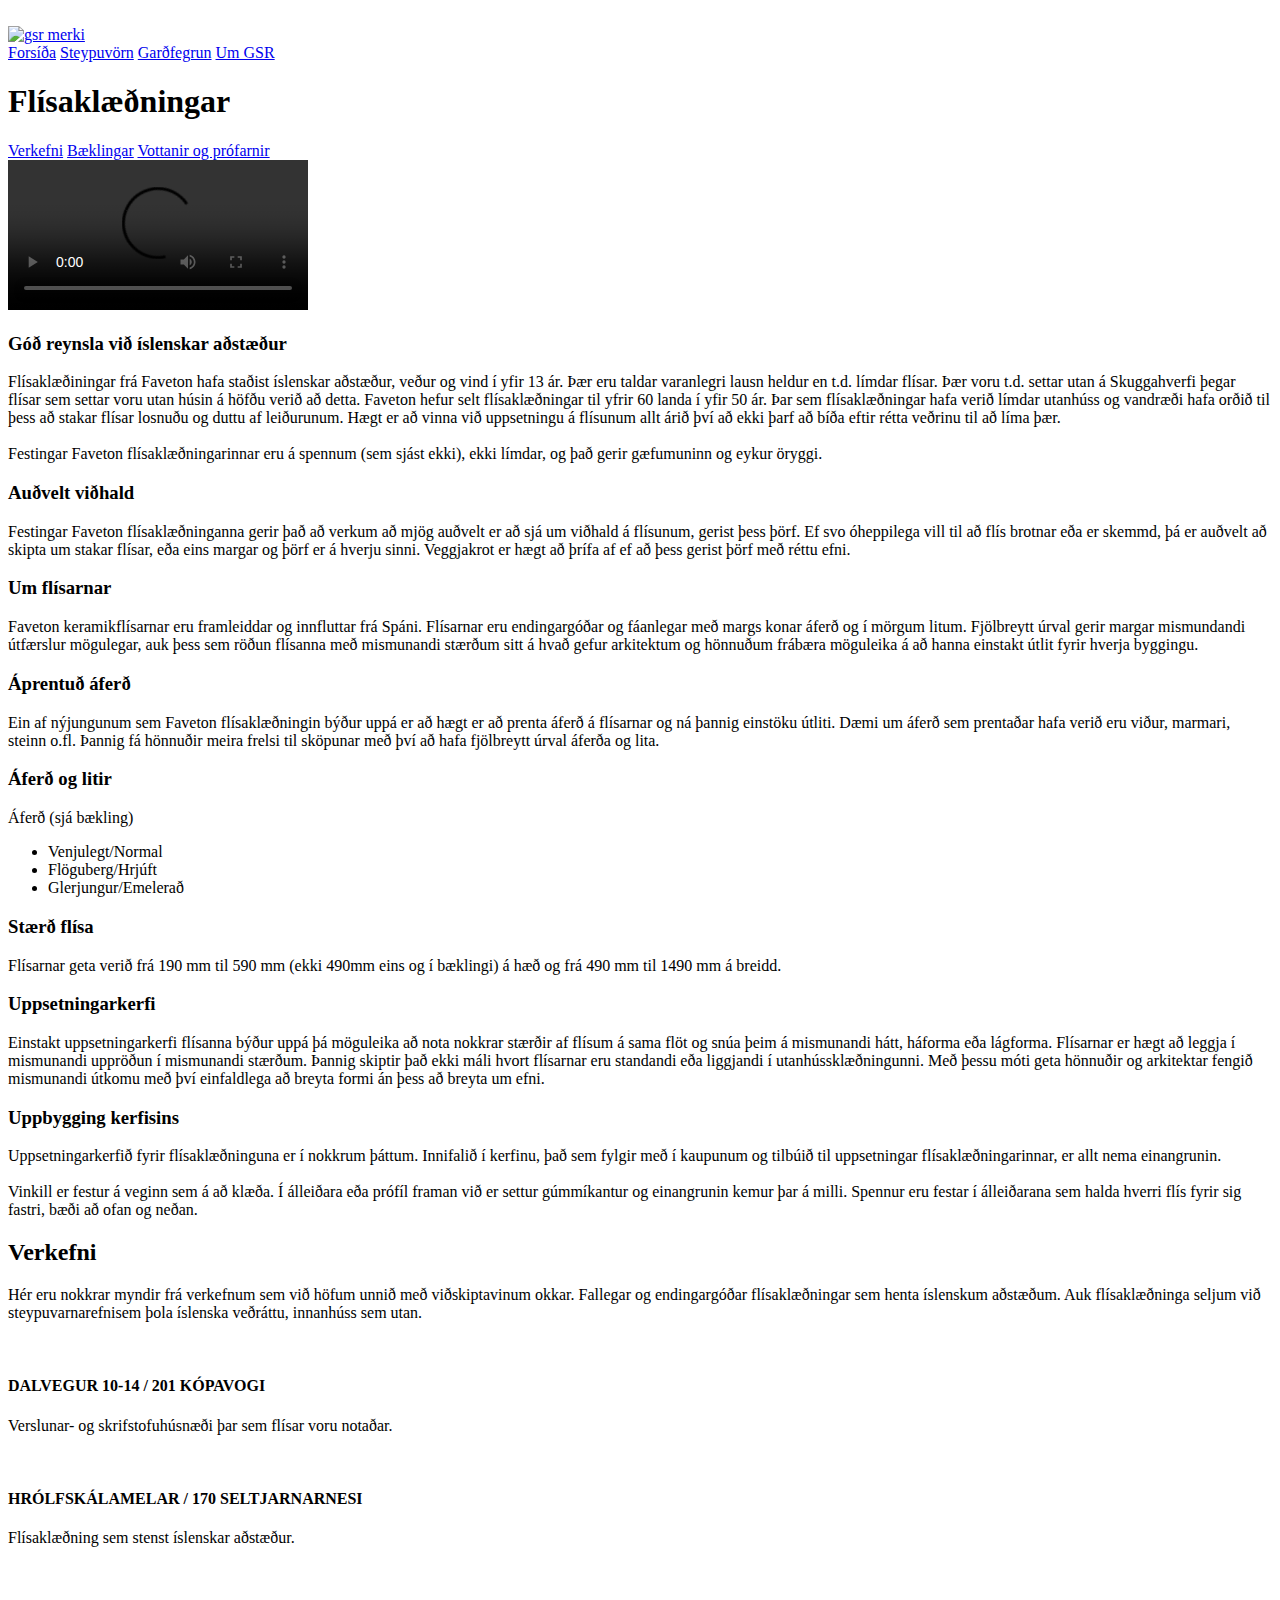
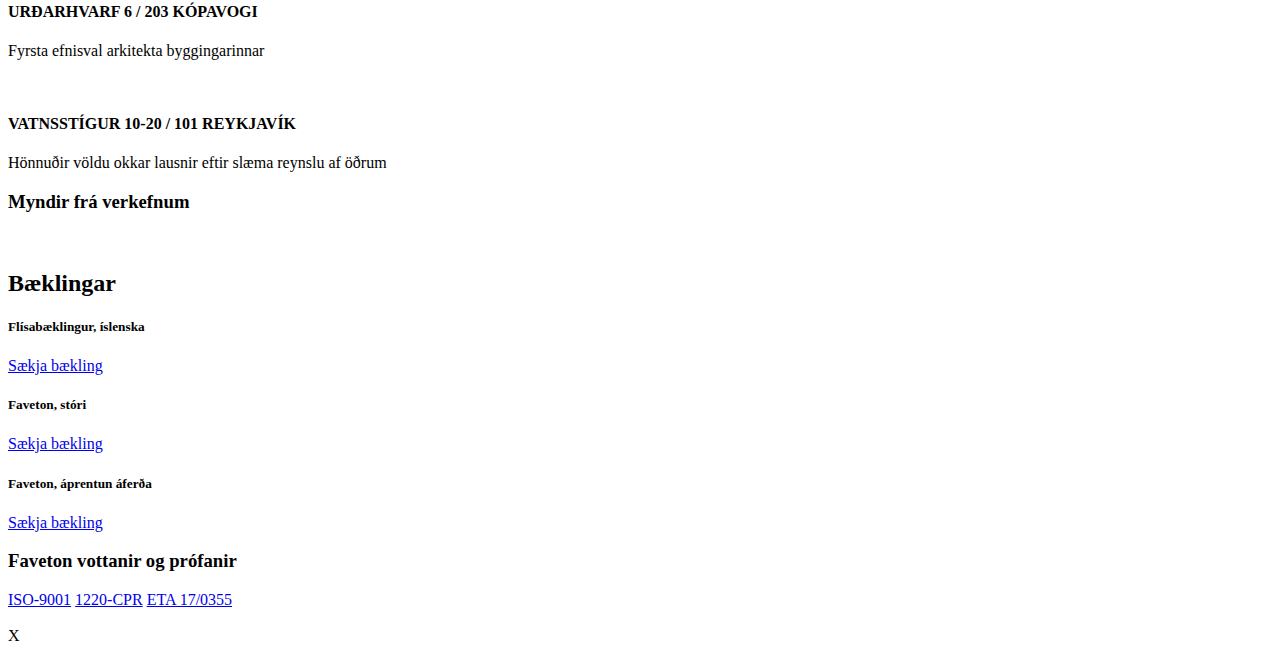
==== commit 5898cf5a: "Update index.html" ====
--- a/flisaklaedningar/index.html
+++ b/flisaklaedningar/index.html
@@ -11,7 +11,7 @@
   <body>
     <img id="bakgrunnur" src="/gsr/myndir/flísaklæðning-bakgrunnur.jpg" alt=""/>
     <section id="efristika">
-      <a href="/" id="myndahlekkur"><img src="/gsr/myndir/gsr-merki.jpg" id="gsrmerki" alt="gsr merki" /></a>
+      <a href="/gsr/" id="myndahlekkur"><img src="/gsr/myndir/gsr-merki.jpg" id="gsrmerki" alt="gsr merki" /></a>
       <nav id="hlekkar">
         <a href="/gsr" class="hlekkarforsíða">Forsíða</a>
         <a href="/gsr/steypuvorn" class="hlekkarforsíða">Steypuvörn</a>
